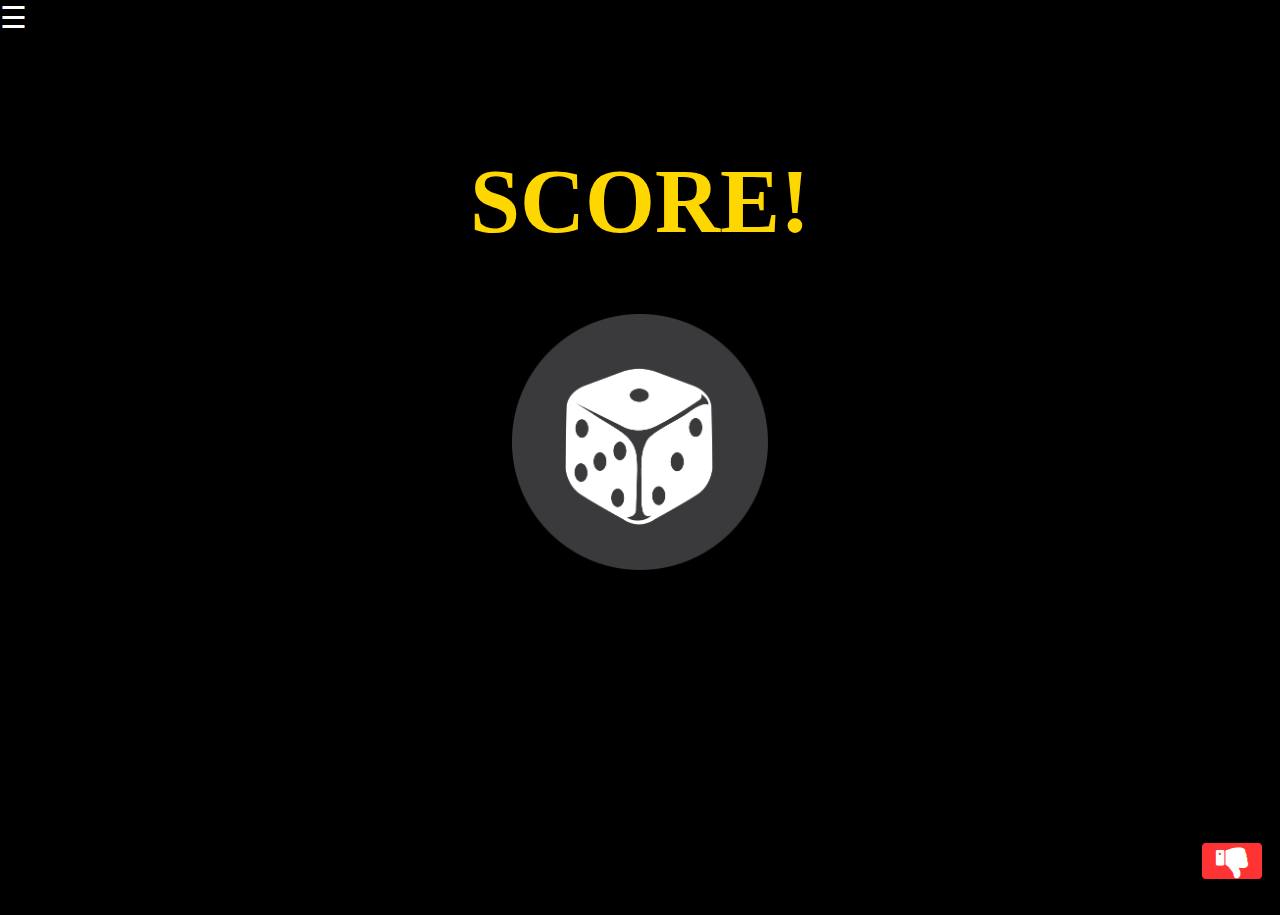
==== www/index.html @ 0de6b100 "first commit" ====
<!DOCTYPE html>
<html>
<head>
    <meta charset="utf-8" />
    <meta name="format-detection" content="telephone=no" />
    <meta name="msapplication-tap-highlight" content="no" />
    <meta name="viewport" content="user-scalable=no, initial-scale=1, maximum-scale=1, minimum-scale=1, width=device-width" />
    <!-- This is a wide open CSP declaration. To lock this down for production, see below. -->
    <meta http-equiv="Content-Security-Policy" content="default-src * 'unsafe-inline'; style-src 'self' 'unsafe-inline'; media-src *" />

    <link rel="stylesheet" type="text/css" href="css/index.css"/>
    <link rel="stylesheet" type="text/css" href="css/app.css">
    <link rel="stylesheet" type="text/css" href="css/fa-4.5.0/css/fa.min.css"/>

    <title>Score!</title>
</head>

<body>
    <div id="header" class="header">
       <span class="nav-open" onclick="app.navopen()">☰</span>
    </div>
    <div id="sidenav" class="sidenav">
      <a href="javascript:app.navclose()" class="nav-close">×</a>
      <a href="javascript:app.new()">New Game</a>
      <a href="javascript:app.save()">Save Game</a>
      <a href="javascript:app.load()">Load Game</a>
      <a href="javascript:app.roll()">Roll Dice</a>        
    </div>

    <div id="content" class="content"></div>

    <div id="numModal" class="modal">
        <div class="modal-content">
            <input type="number" id="entry"><br/><br/>
            <div class="modal-btn" id="enter">Enter</div>
        </div>
    </div>
    
    <div id="footer" class="footer">
        <div class="app">
            <div id="deviceready">
                <div class="event listening">
                    <i class="fa fa-thumbs-down fa-3x"></i>
                </div>
                <div class="event received">
                    <i class="fa fa-thumbs-up fa-3x"></i>
                </div>
            </div>
        </div>
    </div>

    <script type="text/javascript" src="cordova.js"></script>
    <script type="text/javascript" src="js/index.js"></script>
    <script type="text/javascript" src="js/app.js"></script>
    <script type="text/javascript">dev.initialize();</script>
    <script type="text/javascript">app.init();</script>
</body>

</html>
---- www/css/index.css ----
/*
 * Licensed to the Apache Software Foundation (ASF) under one
 * or more contributor license agreements.  See the NOTICE file
 * distributed with this work for additional information
 * regarding copyright ownership.  The ASF licenses this file
 * to you under the Apache License, Version 2.0 (the
 * "License"); you may not use this file except in compliance
 * with the License.  You may obtain a copy of the License at
 *
 * http://www.apache.org/licenses/LICENSE-2.0
 *
 * Unless required by applicable law or agreed to in writing,
 * software distributed under the License is distributed on an
 * "AS IS" BASIS, WITHOUT WARRANTIES OR CONDITIONS OF ANY
 * KIND, either express or implied.  See the License for the
 * specific language governing permissions and limitations
 * under the License.
 */
.app {
    text-align: center;
    width: 5em;
    margin: 2vmin;
    float: right;
}

.event {
    -webkit-border-radius:4px;
    border-radius:4px;
    color:#FFFFFF;
    font-size:12px;
}

.listening {
    background-color:#FF3333;
    display:block;
}

.received {
    background-color:#4B946A;
    display:none;
}
---- www/css/app.css ----
@font-face {
  font-family: PermanentMarker;
  src: url(css/PermanentMarker.ttf);
}

html {
  box-sizing: border-box;
}

body {
  background-color: #000;
  color: #FFF;
  -webkit-touch-callout: none;                /* prevent callout to copy image, etc when tap to hold */
  -webkit-text-size-adjust: none;             /* prevent webkit from resizing text to fit */
  -webkit-user-select: none;                  /* prevent copy paste, to allow, change 'none' to 'text' */
  font-family:'HelveticaNeue-Light', 'HelveticaNeue', Helvetica, Arial, sans-serif;
  font-size:12px;
  height:100%;
  margin:0;
  padding:0;
  text-transform:uppercase;
  width:100%;
}

.header{
  width: 100vw;
  height: 10vh;
}

.content {
  width: 100vw;
  height: 75vh;
  position: relative;
  left: 0;
  background-color: #000;
  text-align: center;
}
.content h1 {
  font-size: 10vh;
  font-family: PermanentMarker, cursive;
  font-weight: bolder;
  color: gold;
}

.footer {
  width: 100vw;
  height: 10vh;
}

.modal-btn {
  background-color: grey;
  color: white;
  width: 5em;
  height: 1em;
  text-align: center;
  font-size: 25px;
  margin: auto;
}

.btn {
  margin-right: 1vmin;
  margin-left: -5vmin;
}

.img{
  height: 256px;
  width: 256px;
}

.fa-2x, .fa-3x, .fa-4x, .fa-5x {
  vertical-align: middle;
}

/*Sidenav Menu*/
.nav-open {
  font-size:30px;
  cursor:pointer;
}

.sidenav {
    height: 100%;
    width: 0;
    position: fixed;
    z-index: 1;
    top: 0;
    left: 0;
    background-color: #111;
    overflow-x: hidden;
    transition: 0.5s;
    padding-top: 60px;
}

.sidenav a {
    padding: 8px 8px 8px 32px;
    text-decoration: none;
    font-size: 25px;
    color: #818181;
    display: block;
    transition: 0.3s
}

.sidenav a:hover, .offcanvas a:focus{
    color: #f1f1f1;
}

.nav-close {
    position: absolute;
    top: 0;
    right: 25px;
    font-size: 36px !important;
    margin-left: 50px;
}

@media screen and (max-height: 450px) {
  .sidenav {padding-top: 15px;}
  .sidenav a {font-size: 18px;}
}

/* The Modal (background) */
.modal {
    display: none;
    position: fixed;
    z-index: 1;
    left: 0;
    top: 0;
    width: 100%;
    height: 100%;
    overflow: hidden;
    background-color: rgb(128,128,128); /* Fallback color */
    background-color: rgba(128,128,128,0.4); /* Black w/ opacity */
}
/* Modal Content/Box */
.modal-content {
    background-color: #fefefe;
    margin: 25vmin auto;
    padding: 20px;
    border: 2px solid #888;
    width: 50vmin;
}

/*Easy Style Assignmets*/
.blue{color: blue;}
.red{color: red;}
.green {color: green;}
.big{font-size: 24pt;}
.bold{font-weight: bolder;}
.centered{margin-right: auto; margin-left: auto;}
.fixedwidth{width: 5em;}
@keyframes fade {
    from { opacity: 1.0; }
    50% { opacity: 0.4; }
    to { opacity: 1.0; }
}
.blink {animation:fade 3000ms infinite;}
---- www/css/fa-4.5.0/css/fa.min.css ----
/*!
 *  Font Awesome 4.5.0 by @davegandy - http://fontawesome.io - @fontawesome
 *  License - http://fontawesome.io/license (Font: SIL OFL 1.1, CSS: MIT License)
 */@font-face{font-family:'FontAwesome';src:url('../fonts/fontawesome-webfont.eot?v=4.5.0');src:url('../fonts/fontawesome-webfont.eot?#iefix&v=4.5.0') format('embedded-opentype'),url('../fonts/fontawesome-webfont.woff2?v=4.5.0') format('woff2'),url('../fonts/fontawesome-webfont.woff?v=4.5.0') format('woff'),url('../fonts/fontawesome-webfont.ttf?v=4.5.0') format('truetype'),url('../fonts/fontawesome-webfont.svg?v=4.5.0#fontawesomeregular') format('svg');font-weight:normal;font-style:normal}.fa{display:inline-block;font:normal normal normal 14px/1 FontAwesome;font-size:inherit;text-rendering:auto;-webkit-font-smoothing:antialiased;-moz-osx-font-smoothing:grayscale}.fa-lg{font-size:1.33333333em;line-height:.75em;vertical-align:-15%}.fa-2x{font-size:2em}.fa-3x{font-size:3em}.fa-4x{font-size:4em}.fa-5x{font-size:5em}.fa-fw{width:1.28571429em;text-align:center}.fa-ul{padding-left:0;margin-left:2.14285714em;list-style-type:none}.fa-ul>li{position:relative}.fa-li{position:absolute;left:-2.14285714em;width:2.14285714em;top:.14285714em;text-align:center}.fa-li.fa-lg{left:-1.85714286em}.fa-border{padding:.2em .25em .15em;border:solid .08em #eee;border-radius:.1em}.fa-pull-left{float:left}.fa-pull-right{float:right}.fa.fa-pull-left{margin-right:.3em}.fa.fa-pull-right{margin-left:.3em}.pull-right{float:right}.pull-left{float:left}.fa.pull-left{margin-right:.3em}.fa.pull-right{margin-left:.3em}.fa-spin{-webkit-animation:fa-spin 2s infinite linear;animation:fa-spin 2s infinite linear}.fa-pulse{-webkit-animation:fa-spin 1s infinite steps(8);animation:fa-spin 1s infinite steps(8)}@-webkit-keyframes fa-spin{0%{-webkit-transform:rotate(0deg);transform:rotate(0deg)}100%{-webkit-transform:rotate(359deg);transform:rotate(359deg)}}@keyframes fa-spin{0%{-webkit-transform:rotate(0deg);transform:rotate(0deg)}100%{-webkit-transform:rotate(359deg);transform:rotate(359deg)}}.fa-rotate-90{filter:progid:DXImageTransform.Microsoft.BasicImage(rotation=1);-webkit-transform:rotate(90deg);-ms-transform:rotate(90deg);transform:rotate(90deg)}.fa-rotate-180{filter:progid:DXImageTransform.Microsoft.BasicImage(rotation=2);-webkit-transform:rotate(180deg);-ms-transform:rotate(180deg);transform:rotate(180deg)}.fa-rotate-270{filter:progid:DXImageTransform.Microsoft.BasicImage(rotation=3);-webkit-transform:rotate(270deg);-ms-transform:rotate(270deg);transform:rotate(270deg)}.fa-flip-horizontal{filter:progid:DXImageTransform.Microsoft.BasicImage(rotation=0, mirror=1);-webkit-transform:scale(-1, 1);-ms-transform:scale(-1, 1);transform:scale(-1, 1)}.fa-flip-vertical{filter:progid:DXImageTransform.Microsoft.BasicImage(rotation=2, mirror=1);-webkit-transform:scale(1, -1);-ms-transform:scale(1, -1);transform:scale(1, -1)}:root .fa-rotate-90,:root .fa-rotate-180,:root .fa-rotate-270,:root .fa-flip-horizontal,:root .fa-flip-vertical{filter:none}.fa-stack{position:relative;display:inline-block;width:2em;height:2em;line-height:2em;vertical-align:middle}.fa-stack-1x,.fa-stack-2x{position:absolute;left:0;width:100%;text-align:center}.fa-stack-1x{line-height:inherit}.fa-stack-2x{font-size:2em}.fa-inverse{color:#fff}.fa-glass:before{content:"\f000"}.fa-music:before{content:"\f001"}.fa-search:before{content:"\f002"}.fa-envelope-o:before{content:"\f003"}.fa-heart:before{content:"\f004"}.fa-star:before{content:"\f005"}.fa-star-o:before{content:"\f006"}.fa-user:before{content:"\f007"}.fa-film:before{content:"\f008"}.fa-th-large:before{content:"\f009"}.fa-th:before{content:"\f00a"}.fa-th-list:before{content:"\f00b"}.fa-check:before{content:"\f00c"}.fa-remove:before,.fa-close:before,.fa-times:before{content:"\f00d"}.fa-search-plus:before{content:"\f00e"}.fa-search-minus:before{content:"\f010"}.fa-power-off:before{content:"\f011"}.fa-signal:before{content:"\f012"}.fa-gear:before,.fa-cog:before{content:"\f013"}.fa-trash-o:before{content:"\f014"}.fa-home:before{content:"\f015"}.fa-file-o:before{content:"\f016"}.fa-clock-o:before{content:"\f017"}.fa-road:before{content:"\f018"}.fa-download:before{content:"\f019"}.fa-arrow-circle-o-down:before{content:"\f01a"}.fa-arrow-circle-o-up:before{content:"\f01b"}.fa-inbox:before{content:"\f01c"}.fa-play-circle-o:before{content:"\f01d"}.fa-rotate-right:before,.fa-repeat:before{content:"\f01e"}.fa-refresh:before{content:"\f021"}.fa-list-alt:before{content:"\f022"}.fa-lock:before{content:"\f023"}.fa-flag:before{content:"\f024"}.fa-headphones:before{content:"\f025"}.fa-volume-off:before{content:"\f026"}.fa-volume-down:before{content:"\f027"}.fa-volume-up:before{content:"\f028"}.fa-qrcode:before{content:"\f029"}.fa-barcode:before{content:"\f02a"}.fa-tag:before{content:"\f02b"}.fa-tags:before{content:"\f02c"}.fa-book:before{content:"\f02d"}.fa-bookmark:before{content:"\f02e"}.fa-print:before{content:"\f02f"}.fa-camera:before{content:"\f030"}.fa-font:before{content:"\f031"}.fa-bold:before{content:"\f032"}.fa-italic:before{content:"\f033"}.fa-text-height:before{content:"\f034"}.fa-text-width:before{content:"\f035"}.fa-align-left:before{content:"\f036"}.fa-align-center:before{content:"\f037"}.fa-align-right:before{content:"\f038"}.fa-align-justify:before{content:"\f039"}.fa-list:before{content:"\f03a"}.fa-dedent:before,.fa-outdent:before{content:"\f03b"}.fa-indent:before{content:"\f03c"}.fa-video-camera:before{content:"\f03d"}.fa-photo:before,.fa-image:before,.fa-picture-o:before{content:"\f03e"}.fa-pencil:before{content:"\f040"}.fa-map-marker:before{content:"\f041"}.fa-adjust:before{content:"\f042"}.fa-tint:before{content:"\f043"}.fa-edit:before,.fa-pencil-square-o:before{content:"\f044"}.fa-share-square-o:before{content:"\f045"}.fa-check-square-o:before{content:"\f046"}.fa-arrows:before{content:"\f047"}.fa-step-backward:before{content:"\f048"}.fa-fast-backward:before{content:"\f049"}.fa-backward:before{content:"\f04a"}.fa-play:before{content:"\f04b"}.fa-pause:before{content:"\f04c"}.fa-stop:before{content:"\f04d"}.fa-forward:before{content:"\f04e"}.fa-fast-forward:before{content:"\f050"}.fa-step-forward:before{content:"\f051"}.fa-eject:before{content:"\f052"}.fa-chevron-left:before{content:"\f053"}.fa-chevron-right:before{content:"\f054"}.fa-plus-circle:before{content:"\f055"}.fa-minus-circle:before{content:"\f056"}.fa-times-circle:before{content:"\f057"}.fa-check-circle:before{content:"\f058"}.fa-question-circle:before{content:"\f059"}.fa-info-circle:before{content:"\f05a"}.fa-crosshairs:before{content:"\f05b"}.fa-times-circle-o:before{content:"\f05c"}.fa-check-circle-o:before{content:"\f05d"}.fa-ban:before{content:"\f05e"}.fa-arrow-left:before{content:"\f060"}.fa-arrow-right:before{content:"\f061"}.fa-arrow-up:before{content:"\f062"}.fa-arrow-down:before{content:"\f063"}.fa-mail-forward:before,.fa-share:before{content:"\f064"}.fa-expand:before{content:"\f065"}.fa-compress:before{content:"\f066"}.fa-plus:before{content:"\f067"}.fa-minus:before{content:"\f068"}.fa-asterisk:before{content:"\f069"}.fa-exclamation-circle:before{content:"\f06a"}.fa-gift:before{content:"\f06b"}.fa-leaf:before{content:"\f06c"}.fa-fire:before{content:"\f06d"}.fa-eye:before{content:"\f06e"}.fa-eye-slash:before{content:"\f070"}.fa-warning:before,.fa-exclamation-triangle:before{content:"\f071"}.fa-plane:before{content:"\f072"}.fa-calendar:before{content:"\f073"}.fa-random:before{content:"\f074"}.fa-comment:before{content:"\f075"}.fa-magnet:before{content:"\f076"}.fa-chevron-up:before{content:"\f077"}.fa-chevron-down:before{content:"\f078"}.fa-retweet:before{content:"\f079"}.fa-shopping-cart:before{content:"\f07a"}.fa-folder:before{content:"\f07b"}.fa-folder-open:before{content:"\f07c"}.fa-arrows-v:before{content:"\f07d"}.fa-arrows-h:before{content:"\f07e"}.fa-bar-chart-o:before,.fa-bar-chart:before{content:"\f080"}.fa-twitter-square:before{content:"\f081"}.fa-facebook-square:before{content:"\f082"}.fa-camera-retro:before{content:"\f083"}.fa-key:before{content:"\f084"}.fa-gears:before,.fa-cogs:before{content:"\f085"}.fa-comments:before{content:"\f086"}.fa-thumbs-o-up:before{content:"\f087"}.fa-thumbs-o-down:before{content:"\f088"}.fa-star-half:before{content:"\f089"}.fa-heart-o:before{content:"\f08a"}.fa-sign-out:before{content:"\f08b"}.fa-linkedin-square:before{content:"\f08c"}.fa-thumb-tack:before{content:"\f08d"}.fa-external-link:before{content:"\f08e"}.fa-sign-in:before{content:"\f090"}.fa-trophy:before{content:"\f091"}.fa-github-square:before{content:"\f092"}.fa-upload:before{content:"\f093"}.fa-lemon-o:before{content:"\f094"}.fa-phone:before{content:"\f095"}.fa-square-o:before{content:"\f096"}.fa-bookmark-o:before{content:"\f097"}.fa-phone-square:before{content:"\f098"}.fa-twitter:before{content:"\f099"}.fa-facebook-f:before,.fa-facebook:before{content:"\f09a"}.fa-github:before{content:"\f09b"}.fa-unlock:before{content:"\f09c"}.fa-credit-card:before{content:"\f09d"}.fa-feed:before,.fa-rss:before{content:"\f09e"}.fa-hdd-o:before{content:"\f0a0"}.fa-bullhorn:before{content:"\f0a1"}.fa-bell:before{content:"\f0f3"}.fa-certificate:before{content:"\f0a3"}.fa-hand-o-right:before{content:"\f0a4"}.fa-hand-o-left:before{content:"\f0a5"}.fa-hand-o-up:before{content:"\f0a6"}.fa-hand-o-down:before{content:"\f0a7"}.fa-arrow-circle-left:before{content:"\f0a8"}.fa-arrow-circle-right:before{content:"\f0a9"}.fa-arrow-circle-up:before{content:"\f0aa"}.fa-arrow-circle-down:before{content:"\f0ab"}.fa-globe:before{content:"\f0ac"}.fa-wrench:before{content:"\f0ad"}.fa-tasks:before{content:"\f0ae"}.fa-filter:before{content:"\f0b0"}.fa-briefcase:before{content:"\f0b1"}.fa-arrows-alt:before{content:"\f0b2"}.fa-group:before,.fa-users:before{content:"\f0c0"}.fa-chain:before,.fa-link:before{content:"\f0c1"}.fa-cloud:before{content:"\f0c2"}.fa-flask:before{content:"\f0c3"}.fa-cut:before,.fa-scissors:before{content:"\f0c4"}.fa-copy:before,.fa-files-o:before{content:"\f0c5"}.fa-paperclip:before{content:"\f0c6"}.fa-save:before,.fa-floppy-o:before{content:"\f0c7"}.fa-square:before{content:"\f0c8"}.fa-navicon:before,.fa-reorder:before,.fa-bars:before{content:"\f0c9"}.fa-list-ul:before{content:"\f0ca"}.fa-list-ol:before{content:"\f0cb"}.fa-strikethrough:before{content:"\f0cc"}.fa-underline:before{content:"\f0cd"}.fa-table:before{content:"\f0ce"}.fa-magic:before{content:"\f0d0"}.fa-truck:before{content:"\f0d1"}.fa-pinterest:before{content:"\f0d2"}.fa-pinterest-square:before{content:"\f0d3"}.fa-google-plus-square:before{content:"\f0d4"}.fa-google-plus:before{content:"\f0d5"}.fa-money:before{content:"\f0d6"}.fa-caret-down:before{content:"\f0d7"}.fa-caret-up:before{content:"\f0d8"}.fa-caret-left:before{content:"\f0d9"}.fa-caret-right:before{content:"\f0da"}.fa-columns:before{content:"\f0db"}.fa-unsorted:before,.fa-sort:before{content:"\f0dc"}.fa-sort-down:before,.fa-sort-desc:before{content:"\f0dd"}.fa-sort-up:before,.fa-sort-asc:before{content:"\f0de"}.fa-envelope:before{content:"\f0e0"}.fa-linkedin:before{content:"\f0e1"}.fa-rotate-left:before,.fa-undo:before{content:"\f0e2"}.fa-legal:before,.fa-gavel:before{content:"\f0e3"}.fa-dashboard:before,.fa-tachometer:before{content:"\f0e4"}.fa-comment-o:before{content:"\f0e5"}.fa-comments-o:before{content:"\f0e6"}.fa-flash:before,.fa-bolt:before{content:"\f0e7"}.fa-sitemap:before{content:"\f0e8"}.fa-umbrella:before{content:"\f0e9"}.fa-paste:before,.fa-clipboard:before{content:"\f0ea"}.fa-lightbulb-o:before{content:"\f0eb"}.fa-exchange:before{content:"\f0ec"}.fa-cloud-download:before{content:"\f0ed"}.fa-cloud-upload:before{content:"\f0ee"}.fa-user-md:before{content:"\f0f0"}.fa-stethoscope:before{content:"\f0f1"}.fa-suitcase:before{content:"\f0f2"}.fa-bell-o:before{content:"\f0a2"}.fa-coffee:before{content:"\f0f4"}.fa-cutlery:before{content:"\f0f5"}.fa-file-text-o:before{content:"\f0f6"}.fa-building-o:before{content:"\f0f7"}.fa-hospital-o:before{content:"\f0f8"}.fa-ambulance:before{content:"\f0f9"}.fa-medkit:before{content:"\f0fa"}.fa-fighter-jet:before{content:"\f0fb"}.fa-beer:before{content:"\f0fc"}.fa-h-square:before{content:"\f0fd"}.fa-plus-square:before{content:"\f0fe"}.fa-angle-double-left:before{content:"\f100"}.fa-angle-double-right:before{content:"\f101"}.fa-angle-double-up:before{content:"\f102"}.fa-angle-double-down:before{content:"\f103"}.fa-angle-left:before{content:"\f104"}.fa-angle-right:before{content:"\f105"}.fa-angle-up:before{content:"\f106"}.fa-angle-down:before{content:"\f107"}.fa-desktop:before{content:"\f108"}.fa-laptop:before{content:"\f109"}.fa-tablet:before{content:"\f10a"}.fa-mobile-phone:before,.fa-mobile:before{content:"\f10b"}.fa-circle-o:before{content:"\f10c"}.fa-quote-left:before{content:"\f10d"}.fa-quote-right:before{content:"\f10e"}.fa-spinner:before{content:"\f110"}.fa-circle:before{content:"\f111"}.fa-mail-reply:before,.fa-reply:before{content:"\f112"}.fa-github-alt:before{content:"\f113"}.fa-folder-o:before{content:"\f114"}.fa-folder-open-o:before{content:"\f115"}.fa-smile-o:before{content:"\f118"}.fa-frown-o:before{content:"\f119"}.fa-meh-o:before{content:"\f11a"}.fa-gamepad:before{content:"\f11b"}.fa-keyboard-o:before{content:"\f11c"}.fa-flag-o:before{content:"\f11d"}.fa-flag-checkered:before{content:"\f11e"}.fa-terminal:before{content:"\f120"}.fa-code:before{content:"\f121"}.fa-mail-reply-all:before,.fa-reply-all:before{content:"\f122"}.fa-star-half-empty:before,.fa-star-half-full:before,.fa-star-half-o:before{content:"\f123"}.fa-location-arrow:before{content:"\f124"}.fa-crop:before{content:"\f125"}.fa-code-fork:before{content:"\f126"}.fa-unlink:before,.fa-chain-broken:before{content:"\f127"}.fa-question:before{content:"\f128"}.fa-info:before{content:"\f129"}.fa-exclamation:before{content:"\f12a"}.fa-superscript:before{content:"\f12b"}.fa-subscript:before{content:"\f12c"}.fa-eraser:before{content:"\f12d"}.fa-puzzle-piece:before{content:"\f12e"}.fa-microphone:before{content:"\f130"}.fa-microphone-slash:before{content:"\f131"}.fa-shield:before{content:"\f132"}.fa-calendar-o:before{content:"\f133"}.fa-fire-extinguisher:before{content:"\f134"}.fa-rocket:before{content:"\f135"}.fa-maxcdn:before{content:"\f136"}.fa-chevron-circle-left:before{content:"\f137"}.fa-chevron-circle-right:before{content:"\f138"}.fa-chevron-circle-up:before{content:"\f139"}.fa-chevron-circle-down:before{content:"\f13a"}.fa-html5:before{content:"\f13b"}.fa-css3:before{content:"\f13c"}.fa-anchor:before{content:"\f13d"}.fa-unlock-alt:before{content:"\f13e"}.fa-bullseye:before{content:"\f140"}.fa-ellipsis-h:before{content:"\f141"}.fa-ellipsis-v:before{content:"\f142"}.fa-rss-square:before{content:"\f143"}.fa-play-circle:before{content:"\f144"}.fa-ticket:before{content:"\f145"}.fa-minus-square:before{content:"\f146"}.fa-minus-square-o:before{content:"\f147"}.fa-level-up:before{content:"\f148"}.fa-level-down:before{content:"\f149"}.fa-check-square:before{content:"\f14a"}.fa-pencil-square:before{content:"\f14b"}.fa-external-link-square:before{content:"\f14c"}.fa-share-square:before{content:"\f14d"}.fa-compass:before{content:"\f14e"}.fa-toggle-down:before,.fa-caret-square-o-down:before{content:"\f150"}.fa-toggle-up:before,.fa-caret-square-o-up:before{content:"\f151"}.fa-toggle-right:before,.fa-caret-square-o-right:before{content:"\f152"}.fa-euro:before,.fa-eur:before{content:"\f153"}.fa-gbp:before{content:"\f154"}.fa-dollar:before,.fa-usd:before{content:"\f155"}.fa-rupee:before,.fa-inr:before{content:"\f156"}.fa-cny:before,.fa-rmb:before,.fa-yen:before,.fa-jpy:before{content:"\f157"}.fa-ruble:before,.fa-rouble:before,.fa-rub:before{content:"\f158"}.fa-won:before,.fa-krw:before{content:"\f159"}.fa-bitcoin:before,.fa-btc:before{content:"\f15a"}.fa-file:before{content:"\f15b"}.fa-file-text:before{content:"\f15c"}.fa-sort-alpha-asc:before{content:"\f15d"}.fa-sort-alpha-desc:before{content:"\f15e"}.fa-sort-amount-asc:before{content:"\f160"}.fa-sort-amount-desc:before{content:"\f161"}.fa-sort-numeric-asc:before{content:"\f162"}.fa-sort-numeric-desc:before{content:"\f163"}.fa-thumbs-up:before{content:"\f164"}.fa-thumbs-down:before{content:"\f165"}.fa-youtube-square:before{content:"\f166"}.fa-youtube:before{content:"\f167"}.fa-xing:before{content:"\f168"}.fa-xing-square:before{content:"\f169"}.fa-youtube-play:before{content:"\f16a"}.fa-dropbox:before{content:"\f16b"}.fa-stack-overflow:before{content:"\f16c"}.fa-instagram:before{content:"\f16d"}.fa-flickr:before{content:"\f16e"}.fa-adn:before{content:"\f170"}.fa-bitbucket:before{content:"\f171"}.fa-bitbucket-square:before{content:"\f172"}.fa-tumblr:before{content:"\f173"}.fa-tumblr-square:before{content:"\f174"}.fa-long-arrow-down:before{content:"\f175"}.fa-long-arrow-up:before{content:"\f176"}.fa-long-arrow-left:before{content:"\f177"}.fa-long-arrow-right:before{content:"\f178"}.fa-apple:before{content:"\f179"}.fa-windows:before{content:"\f17a"}.fa-android:before{content:"\f17b"}.fa-linux:before{content:"\f17c"}.fa-dribbble:before{content:"\f17d"}.fa-skype:before{content:"\f17e"}.fa-foursquare:before{content:"\f180"}.fa-trello:before{content:"\f181"}.fa-female:before{content:"\f182"}.fa-male:before{content:"\f183"}.fa-gittip:before,.fa-gratipay:before{content:"\f184"}.fa-sun-o:before{content:"\f185"}.fa-moon-o:before{content:"\f186"}.fa-archive:before{content:"\f187"}.fa-bug:before{content:"\f188"}.fa-vk:before{content:"\f189"}.fa-weibo:before{content:"\f18a"}.fa-renren:before{content:"\f18b"}.fa-pagelines:before{content:"\f18c"}.fa-stack-exchange:before{content:"\f18d"}.fa-arrow-circle-o-right:before{content:"\f18e"}.fa-arrow-circle-o-left:before{content:"\f190"}.fa-toggle-left:before,.fa-caret-square-o-left:before{content:"\f191"}.fa-dot-circle-o:before{content:"\f192"}.fa-wheelchair:before{content:"\f193"}.fa-vimeo-square:before{content:"\f194"}.fa-turkish-lira:before,.fa-try:before{content:"\f195"}.fa-plus-square-o:before{content:"\f196"}.fa-space-shuttle:before{content:"\f197"}.fa-slack:before{content:"\f198"}.fa-envelope-square:before{content:"\f199"}.fa-wordpress:before{content:"\f19a"}.fa-openid:before{content:"\f19b"}.fa-institution:before,.fa-bank:before,.fa-university:before{content:"\f19c"}.fa-mortar-board:before,.fa-graduation-cap:before{content:"\f19d"}.fa-yahoo:before{content:"\f19e"}.fa-google:before{content:"\f1a0"}.fa-reddit:before{content:"\f1a1"}.fa-reddit-square:before{content:"\f1a2"}.fa-stumbleupon-circle:before{content:"\f1a3"}.fa-stumbleupon:before{content:"\f1a4"}.fa-delicious:before{content:"\f1a5"}.fa-digg:before{content:"\f1a6"}.fa-pied-piper:before{content:"\f1a7"}.fa-pied-piper-alt:before{content:"\f1a8"}.fa-drupal:before{content:"\f1a9"}.fa-joomla:before{content:"\f1aa"}.fa-language:before{content:"\f1ab"}.fa-fax:before{content:"\f1ac"}.fa-building:before{content:"\f1ad"}.fa-child:before{content:"\f1ae"}.fa-paw:before{content:"\f1b0"}.fa-spoon:before{content:"\f1b1"}.fa-cube:before{content:"\f1b2"}.fa-cubes:before{content:"\f1b3"}.fa-behance:before{content:"\f1b4"}.fa-behance-square:before{content:"\f1b5"}.fa-steam:before{content:"\f1b6"}.fa-steam-square:before{content:"\f1b7"}.fa-recycle:before{content:"\f1b8"}.fa-automobile:before,.fa-car:before{content:"\f1b9"}.fa-cab:before,.fa-taxi:before{content:"\f1ba"}.fa-tree:before{content:"\f1bb"}.fa-spotify:before{content:"\f1bc"}.fa-deviantart:before{content:"\f1bd"}.fa-soundcloud:before{content:"\f1be"}.fa-database:before{content:"\f1c0"}.fa-file-pdf-o:before{content:"\f1c1"}.fa-file-word-o:before{content:"\f1c2"}.fa-file-excel-o:before{content:"\f1c3"}.fa-file-powerpoint-o:before{content:"\f1c4"}.fa-file-photo-o:before,.fa-file-picture-o:before,.fa-file-image-o:before{content:"\f1c5"}.fa-file-zip-o:before,.fa-file-archive-o:before{content:"\f1c6"}.fa-file-sound-o:before,.fa-file-audio-o:before{content:"\f1c7"}.fa-file-movie-o:before,.fa-file-video-o:before{content:"\f1c8"}.fa-file-code-o:before{content:"\f1c9"}.fa-vine:before{content:"\f1ca"}.fa-codepen:before{content:"\f1cb"}.fa-jsfiddle:before{content:"\f1cc"}.fa-life-bouy:before,.fa-life-buoy:before,.fa-life-saver:before,.fa-support:before,.fa-life-ring:before{content:"\f1cd"}.fa-circle-o-notch:before{content:"\f1ce"}.fa-ra:before,.fa-rebel:before{content:"\f1d0"}.fa-ge:before,.fa-empire:before{content:"\f1d1"}.fa-git-square:before{content:"\f1d2"}.fa-git:before{content:"\f1d3"}.fa-y-combinator-square:before,.fa-yc-square:before,.fa-hacker-news:before{content:"\f1d4"}.fa-tencent-weibo:before{content:"\f1d5"}.fa-qq:before{content:"\f1d6"}.fa-wechat:before,.fa-weixin:before{content:"\f1d7"}.fa-send:before,.fa-paper-plane:before{content:"\f1d8"}.fa-send-o:before,.fa-paper-plane-o:before{content:"\f1d9"}.fa-history:before{content:"\f1da"}.fa-circle-thin:before{content:"\f1db"}.fa-header:before{content:"\f1dc"}.fa-paragraph:before{content:"\f1dd"}.fa-sliders:before{content:"\f1de"}.fa-share-alt:before{content:"\f1e0"}.fa-share-alt-square:before{content:"\f1e1"}.fa-bomb:before{content:"\f1e2"}.fa-soccer-ball-o:before,.fa-futbol-o:before{content:"\f1e3"}.fa-tty:before{content:"\f1e4"}.fa-binoculars:before{content:"\f1e5"}.fa-plug:before{content:"\f1e6"}.fa-slideshare:before{content:"\f1e7"}.fa-twitch:before{content:"\f1e8"}.fa-yelp:before{content:"\f1e9"}.fa-newspaper-o:before{content:"\f1ea"}.fa-wifi:before{content:"\f1eb"}.fa-calculator:before{content:"\f1ec"}.fa-paypal:before{content:"\f1ed"}.fa-google-wallet:before{content:"\f1ee"}.fa-cc-visa:before{content:"\f1f0"}.fa-cc-mastercard:before{content:"\f1f1"}.fa-cc-discover:before{content:"\f1f2"}.fa-cc-amex:before{content:"\f1f3"}.fa-cc-paypal:before{content:"\f1f4"}.fa-cc-stripe:before{content:"\f1f5"}.fa-bell-slash:before{content:"\f1f6"}.fa-bell-slash-o:before{content:"\f1f7"}.fa-trash:before{content:"\f1f8"}.fa-copyright:before{content:"\f1f9"}.fa-at:before{content:"\f1fa"}.fa-eyedropper:before{content:"\f1fb"}.fa-paint-brush:before{content:"\f1fc"}.fa-birthday-cake:before{content:"\f1fd"}.fa-area-chart:before{content:"\f1fe"}.fa-pie-chart:before{content:"\f200"}.fa-line-chart:before{content:"\f201"}.fa-lastfm:before{content:"\f202"}.fa-lastfm-square:before{content:"\f203"}.fa-toggle-off:before{content:"\f204"}.fa-toggle-on:before{content:"\f205"}.fa-bicycle:before{content:"\f206"}.fa-bus:before{content:"\f207"}.fa-ioxhost:before{content:"\f208"}.fa-angellist:before{content:"\f209"}.fa-cc:before{content:"\f20a"}.fa-shekel:before,.fa-sheqel:before,.fa-ils:before{content:"\f20b"}.fa-meanpath:before{content:"\f20c"}.fa-buysellads:before{content:"\f20d"}.fa-connectdevelop:before{content:"\f20e"}.fa-dashcube:before{content:"\f210"}.fa-forumbee:before{content:"\f211"}.fa-leanpub:before{content:"\f212"}.fa-sellsy:before{content:"\f213"}.fa-shirtsinbulk:before{content:"\f214"}.fa-simplybuilt:before{content:"\f215"}.fa-skyatlas:before{content:"\f216"}.fa-cart-plus:before{content:"\f217"}.fa-cart-arrow-down:before{content:"\f218"}.fa-diamond:before{content:"\f219"}.fa-ship:before{content:"\f21a"}.fa-user-secret:before{content:"\f21b"}.fa-motorcycle:before{content:"\f21c"}.fa-street-view:before{content:"\f21d"}.fa-heartbeat:before{content:"\f21e"}.fa-venus:before{content:"\f221"}.fa-mars:before{content:"\f222"}.fa-mercury:before{content:"\f223"}.fa-intersex:before,.fa-transgender:before{content:"\f224"}.fa-transgender-alt:before{content:"\f225"}.fa-venus-double:before{content:"\f226"}.fa-mars-double:before{content:"\f227"}.fa-venus-mars:before{content:"\f228"}.fa-mars-stroke:before{content:"\f229"}.fa-mars-stroke-v:before{content:"\f22a"}.fa-mars-stroke-h:before{content:"\f22b"}.fa-neuter:before{content:"\f22c"}.fa-genderless:before{content:"\f22d"}.fa-facebook-official:before{content:"\f230"}.fa-pinterest-p:before{content:"\f231"}.fa-whatsapp:before{content:"\f232"}.fa-server:before{content:"\f233"}.fa-user-plus:before{content:"\f234"}.fa-user-times:before{content:"\f235"}.fa-hotel:before,.fa-bed:before{content:"\f236"}.fa-viacoin:before{content:"\f237"}.fa-train:before{content:"\f238"}.fa-subway:before{content:"\f239"}.fa-medium:before{content:"\f23a"}.fa-yc:before,.fa-y-combinator:before{content:"\f23b"}.fa-optin-monster:before{content:"\f23c"}.fa-opencart:before{content:"\f23d"}.fa-expeditedssl:before{content:"\f23e"}.fa-battery-4:before,.fa-battery-full:before{content:"\f240"}.fa-battery-3:before,.fa-battery-three-quarters:before{content:"\f241"}.fa-battery-2:before,.fa-battery-half:before{content:"\f242"}.fa-battery-1:before,.fa-battery-quarter:before{content:"\f243"}.fa-battery-0:before,.fa-battery-empty:before{content:"\f244"}.fa-mouse-pointer:before{content:"\f245"}.fa-i-cursor:before{content:"\f246"}.fa-object-group:before{content:"\f247"}.fa-object-ungroup:before{content:"\f248"}.fa-sticky-note:before{content:"\f249"}.fa-sticky-note-o:before{content:"\f24a"}.fa-cc-jcb:before{content:"\f24b"}.fa-cc-diners-club:before{content:"\f24c"}.fa-clone:before{content:"\f24d"}.fa-balance-scale:before{content:"\f24e"}.fa-hourglass-o:before{content:"\f250"}.fa-hourglass-1:before,.fa-hourglass-start:before{content:"\f251"}.fa-hourglass-2:before,.fa-hourglass-half:before{content:"\f252"}.fa-hourglass-3:before,.fa-hourglass-end:before{content:"\f253"}.fa-hourglass:before{content:"\f254"}.fa-hand-grab-o:before,.fa-hand-rock-o:before{content:"\f255"}.fa-hand-stop-o:before,.fa-hand-paper-o:before{content:"\f256"}.fa-hand-scissors-o:before{content:"\f257"}.fa-hand-lizard-o:before{content:"\f258"}.fa-hand-spock-o:before{content:"\f259"}.fa-hand-pointer-o:before{content:"\f25a"}.fa-hand-peace-o:before{content:"\f25b"}.fa-trademark:before{content:"\f25c"}.fa-registered:before{content:"\f25d"}.fa-creative-commons:before{content:"\f25e"}.fa-gg:before{content:"\f260"}.fa-gg-circle:before{content:"\f261"}.fa-tripadvisor:before{content:"\f262"}.fa-odnoklassniki:before{content:"\f263"}.fa-odnoklassniki-square:before{content:"\f264"}.fa-get-pocket:before{content:"\f265"}.fa-wikipedia-w:before{content:"\f266"}.fa-safari:before{content:"\f267"}.fa-chrome:before{content:"\f268"}.fa-firefox:before{content:"\f269"}.fa-opera:before{content:"\f26a"}.fa-internet-explorer:before{content:"\f26b"}.fa-tv:before,.fa-television:before{content:"\f26c"}.fa-contao:before{content:"\f26d"}.fa-500px:before{content:"\f26e"}.fa-amazon:before{content:"\f270"}.fa-calendar-plus-o:before{content:"\f271"}.fa-calendar-minus-o:before{content:"\f272"}.fa-calendar-times-o:before{content:"\f273"}.fa-calendar-check-o:before{content:"\f274"}.fa-industry:before{content:"\f275"}.fa-map-pin:before{content:"\f276"}.fa-map-signs:before{content:"\f277"}.fa-map-o:before{content:"\f278"}.fa-map:before{content:"\f279"}.fa-commenting:before{content:"\f27a"}.fa-commenting-o:before{content:"\f27b"}.fa-houzz:before{content:"\f27c"}.fa-vimeo:before{content:"\f27d"}.fa-black-tie:before{content:"\f27e"}.fa-fonticons:before{content:"\f280"}.fa-reddit-alien:before{content:"\f281"}.fa-edge:before{content:"\f282"}.fa-credit-card-alt:before{content:"\f283"}.fa-codiepie:before{content:"\f284"}.fa-modx:before{content:"\f285"}.fa-fort-awesome:before{content:"\f286"}.fa-usb:before{content:"\f287"}.fa-product-hunt:before{content:"\f288"}.fa-mixcloud:before{content:"\f289"}.fa-scribd:before{content:"\f28a"}.fa-pause-circle:before{content:"\f28b"}.fa-pause-circle-o:before{content:"\f28c"}.fa-stop-circle:before{content:"\f28d"}.fa-stop-circle-o:before{content:"\f28e"}.fa-shopping-bag:before{content:"\f290"}.fa-shopping-basket:before{content:"\f291"}.fa-hashtag:before{content:"\f292"}.fa-bluetooth:before{content:"\f293"}.fa-bluetooth-b:before{content:"\f294"}.fa-percent:before{content:"\f295"}
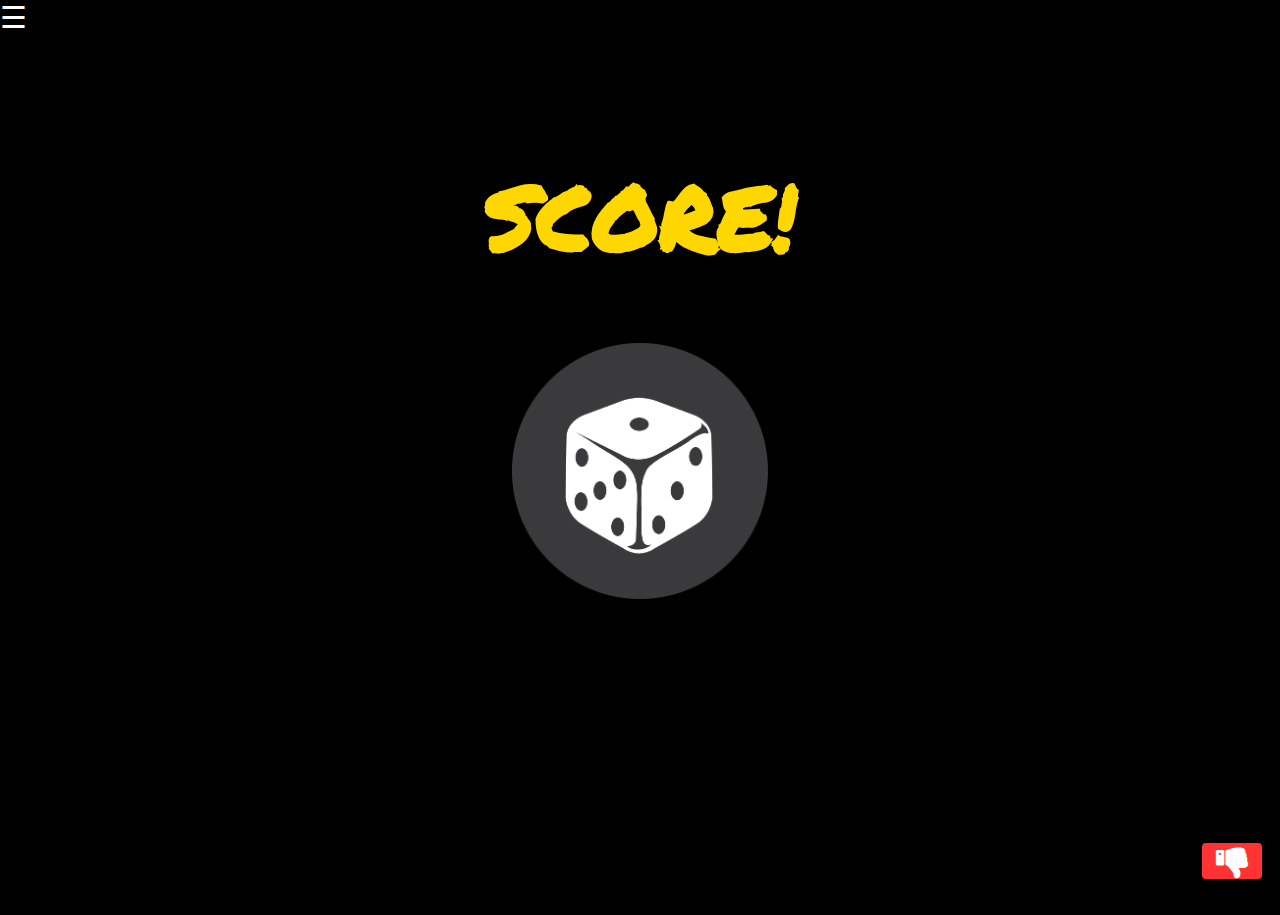
==== commit cfdcbe12: "WIP for save" ====
--- a/www/index.html
+++ b/www/index.html
@@ -5,12 +5,16 @@
     <meta name="format-detection" content="telephone=no" />
     <meta name="msapplication-tap-highlight" content="no" />
     <meta name="viewport" content="user-scalable=no, initial-scale=1, maximum-scale=1, minimum-scale=1, width=device-width" />
-    <!-- This is a wide open CSP declaration. To lock this down for production, see below. -->
     <meta http-equiv="Content-Security-Policy" content="default-src * 'unsafe-inline'; style-src 'self' 'unsafe-inline'; media-src *" />
 
     <link rel="stylesheet" type="text/css" href="css/index.css"/>
     <link rel="stylesheet" type="text/css" href="css/app.css">
     <link rel="stylesheet" type="text/css" href="css/fa-4.5.0/css/fa.min.css"/>
+
+    <script type="text/javascript" src="cordova.js"></script>
+    <script type="text/javascript" src="js/index.js"></script>
+    <script type="text/javascript" src="js/app.js"></script>
+    <script type="text/javascript" src="js/view.js"></script>
 
     <title>Score!</title>
 </head>
@@ -21,9 +25,11 @@
     </div>
     <div id="sidenav" class="sidenav">
       <a href="javascript:app.navclose()" class="nav-close">×</a>
+      <a href="javascript:app.home()">Home</a>
       <a href="javascript:app.new()">New Game</a>
       <a href="javascript:app.save()">Save Game</a>
       <a href="javascript:app.load()">Load Game</a>
+      <a href="javascript:app.del()">Delete Game</a>
       <a href="javascript:app.roll()">Roll Dice</a>        
     </div>
 
@@ -32,10 +38,25 @@
     <div id="numModal" class="modal">
         <div class="modal-content">
             <input type="number" id="entry"><br/><br/>
-            <div class="modal-btn" id="enter">Enter</div>
+            <div class="modal-btn" id="enter1">Enter</div>
         </div>
     </div>
-    
+    <div id="saveModal" class="modal">
+        <div class="modal-content">
+            <label class="blue">Enter Save File Name:</label>
+            <hr>
+            <input type="text" id="savename" placeholder="ie. Munchkin">
+            <div class="modal-btn" id="enter2">Enter</div>
+        </div>
+    </div>
+    <div id="delModal" class="modal">
+        <div class="modal-content">
+            <label class="blue">Select a Game to Delete:</label>
+            <hr>
+            <ul id="list" class="list"></ul>
+        </div>
+    </div>
+
     <div id="footer" class="footer">
         <div class="app">
             <div id="deviceready">
@@ -49,11 +70,8 @@
         </div>
     </div>
 
-    <script type="text/javascript" src="cordova.js"></script>
-    <script type="text/javascript" src="js/index.js"></script>
-    <script type="text/javascript" src="js/app.js"></script>
     <script type="text/javascript">dev.initialize();</script>
     <script type="text/javascript">app.init();</script>
 </body>
 
-</html>+</html>
--- a/www/css/app.css
+++ b/www/css/app.css
@@ -1,6 +1,6 @@
 @font-face {
   font-family: PermanentMarker;
-  src: url(css/PermanentMarker.ttf);
+  src: url(PermanentMarker.ttf);
 }
 
 html {
